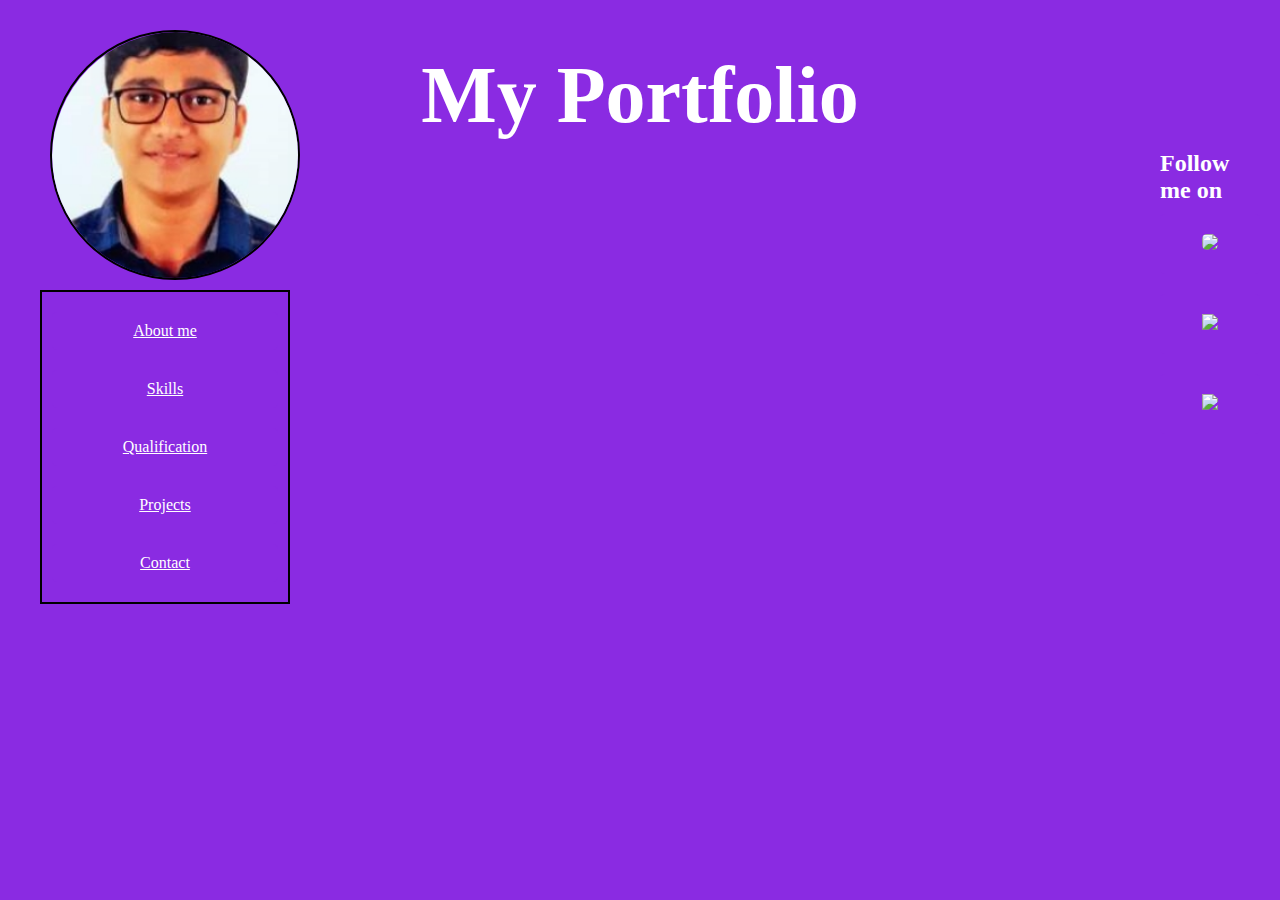
==== index.html @ 0d90c25c "Add files via upload" ====
<!DOCTYPE html>
<html lang="en">
    <head>
        <meta charset="UTF-8">
        <meta name="viewport" content="width=device-width, initial-scale=1.0">
        <title>My Portfolio</title>
        <link rel="stylesheet" href="styles.css">
    </head>
    <body>
        <div id="main">
            <div id="heading"><h1>My Portfolio</h1></div>
            <div id="profilephoto" class="yash"><img src="image.jpg" alt=""></div>
            <div id="navigationbar">
                <a href="about.html" class="button">About me</a>
                <a href="skills.html" class="button">Skills</a>
                <a href="qualification.html" class="button">Qualification</a>
                <a href="projects.html" class="button">Projects</a>
                <a href="contact.html" class="button">Contact</a>
            </div>
            <div id="images">
                <h2>Follow me on</h2>
                <a id="yash" href="https://www.linkedin.com/in/yash-borse-225102258?utm_source=share&utm_campaign=share_via&utm_content=profile&utm_medium=android_app"><img src="https://tse3.mm.bing.net/th?id=OIP.Qvg5el4g6fQB0UmiS4wb8wHaHa&pid=Api&P=0&h=180"></a>
                <a id="github" href="https://github.com/Yashborse45"><img src="https://logosmarcas.net/wp-content/uploads/2020/12/GitHub-Logo.png"></a>
                <a href="https://x.com/yashborse45_?t=3FXKSWWcX05NaWq1TKJusA&s=08"><img src="https://pbs.twimg.com/profile_images/1683899100922511378/5lY42eHs_400x400.jpg"></a>
            </div>
        </div>
    </body>
</html>
---- styles.css ----
* {
    margin: 0;
    padding: 0;
    box-sizing: border-box;
}

html, body {
    height: 100%;
    width: 100%;
    background-color: blueviolet;
}

#main {
    height: 100%;
    width: 100%;
    display: flex;
    font-family: 'Fira Code';
    position: relative;
}

#profilephoto {
    height: 250px;
    width: 250px;
    border: 2px solid black;
    border-radius: 50%;
    margin-left: 50px;
    margin-top: 30px;
    position: absolute;
    overflow: hidden;
}

#navigationbar {
    background-color: blueviolet;
    position: absolute;
    top: 290px;
    left: 40px;
    height: auto;
    width: 250px;
    border: 2px solid black;
    display: flex;
    flex-direction: column;
    align-items: center;
    padding: 10px;
}

#profilephoto img{
    height: 250px;
    width: 250px;
    border-radius: 50%;
    object-fit: cover;
}

a{
    font-family: 'Cascadia Code';
    background-color: blueviolet;
    color: white;
    border: none;
    border-radius: 5px;
    padding: 10px;
    margin: 5px 0;
    width: 100%;
    text-align: center;
    cursor: pointer;
}

a:hover {
    background-color: white;
    color: black;
}

#heading {
    text-align: center;
    color: white;
    font-size: 2.5em;
    width: 100%;
    position: absolute;
    top: 50px;
    left: 50%;
    transform: translateX(-50%);
}

#heading:hover{
    font-size: 3em;
}

.section {
    display: none;
    margin-top: 20px;
}

:target {
    display: block;
}

.content {
    font-size: larger;
    text-align: justify;
    color: white;
    position: absolute;
    top: 290px;
    left: 50%;
    transform: translateX(-50%);
    width: 70%;
    max-width: 800px;
    overflow: visible;
    white-space: normal;
}

a {
    color: white;
    display: block;
    margin: 10px 0;
    text-align: center;
}

a:hover {
    font-weight: bold;
    color: black;
    font-size: large;
}


#images a img {
    width: 80%;
    height: auto;
    margin: 10px 0;
}

#images {
    width: 100px;
    position: absolute;
    right: 20px;
    top: 150px;
    display: flex;
    flex-direction: column;
    align-items: center;
}

#yash img {
    border-radius: 30%; 
    border: none;
}

h2{
    color: white;
}
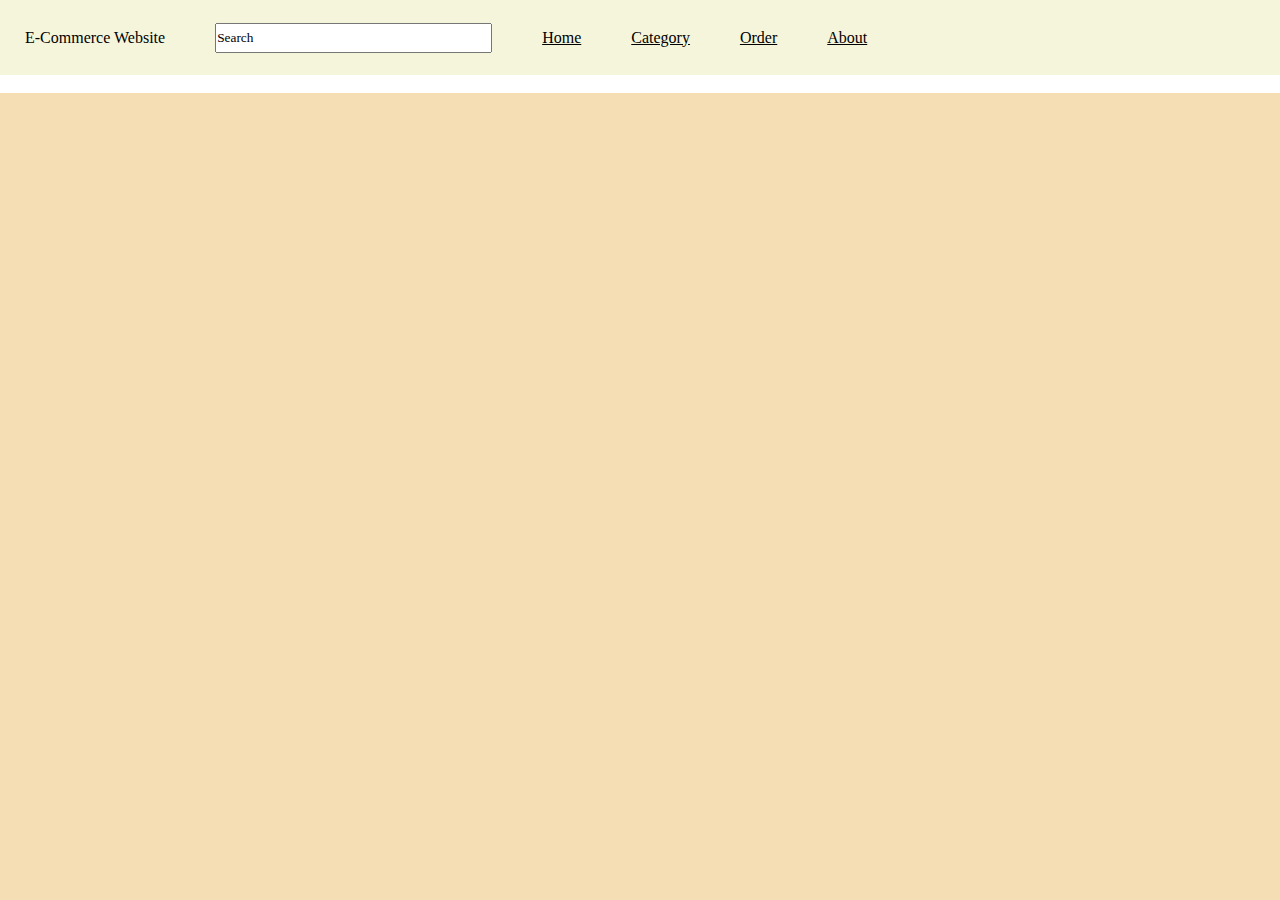
==== commit 54d7ac25: "Add files via upload" ====
--- a/index.html
+++ b/index.html
@@ -1,28 +1,30 @@
 <!DOCTYPE html>
 <html lang="en">
-    <head>
-        <meta charset="UTF-8">
-        <meta name="viewport" content="width=device-width, initial-scale=1.0">
-        <title>My Portfolio</title>
-        <link rel="stylesheet" href="styles.css">
-    </head>
-    <body>
-        <div id="main">
-            <div id="heading"><h1>My Portfolio</h1></div>
-            <div id="profilephoto" class="yash"><img src="image.jpg" alt=""></div>
-            <div id="navigationbar">
-                <a href="about.html" class="button">About me</a>
-                <a href="skills.html" class="button">Skills</a>
-                <a href="qualification.html" class="button">Qualification</a>
-                <a href="projects.html" class="button">Projects</a>
-                <a href="contact.html" class="button">Contact</a>
-            </div>
-            <div id="images">
-                <h2>Follow me on</h2>
-                <a id="yash" href="https://www.linkedin.com/in/yash-borse-225102258?utm_source=share&utm_campaign=share_via&utm_content=profile&utm_medium=android_app"><img src="https://tse3.mm.bing.net/th?id=OIP.Qvg5el4g6fQB0UmiS4wb8wHaHa&pid=Api&P=0&h=180"></a>
-                <a id="github" href="https://github.com/Yashborse45"><img src="https://logosmarcas.net/wp-content/uploads/2020/12/GitHub-Logo.png"></a>
-                <a href="https://x.com/yashborse45_?t=3FXKSWWcX05NaWq1TKJusA&s=08"><img src="https://pbs.twimg.com/profile_images/1683899100922511378/5lY42eHs_400x400.jpg"></a>
-            </div>
+<head>
+    <meta charset="UTF-8">
+    <meta name="viewport" content="width=device-width, initial-scale=1.0">
+    <title>E-Commerce Website</title>
+    <link rel="stylesheet" href="style.css">
+</head>
+<body>
+    <div>
+        <div id="header">
+            <div class="texts">E-Commerce Website</div>
+            <div id="search" class="texts"><input type="text" size="35" value="Search" placeholder="Search"></div>
+            <div class="texts"><a href="#home">Home</a></div>
+            <div class="texts"><a href="#category">Category</a></div>
+            <div class="texts"><a href="#order">Order</a></div>
+            <div class="texts"><a href="#about">About</a></div>
         </div>
-    </body>
+        <div>
+                <section id="home">
+                    <img src="" alt="">
+                    <img src="" alt="">
+                    <img src="" alt="">
+                    <img src="" alt="">
+                    <img src="" alt="">
+                </section>
+        </div>
+    </div>
+</body>
 </html>--- a/style.css
+++ b/style.css
@@ -0,0 +1,47 @@
+*{
+    margin: 0px;
+    padding: 0;
+    box-sizing: border-box;
+    font-family: Consolas;
+}
+
+html, body{
+    height: 100%;
+    width: 100%;
+    background: wheat;
+}
+
+#search{
+    margin-top: 1px;
+    margin-bottom: 1px;
+}
+
+input{
+    height: 30px;
+    margin-top: 1px;
+    margin-bottom: 1px;
+
+}
+
+#header{
+    display: flex;
+    height: 75px;
+    background:beige;
+    object-fit: cover;
+    align-items: center;
+    position: relative;
+}
+
+a{
+    color: black;
+}
+
+.texts{
+    color: black;
+    margin: 5px;
+    padding: 20px;
+}
+
+div:hover{
+    background: white;
+}